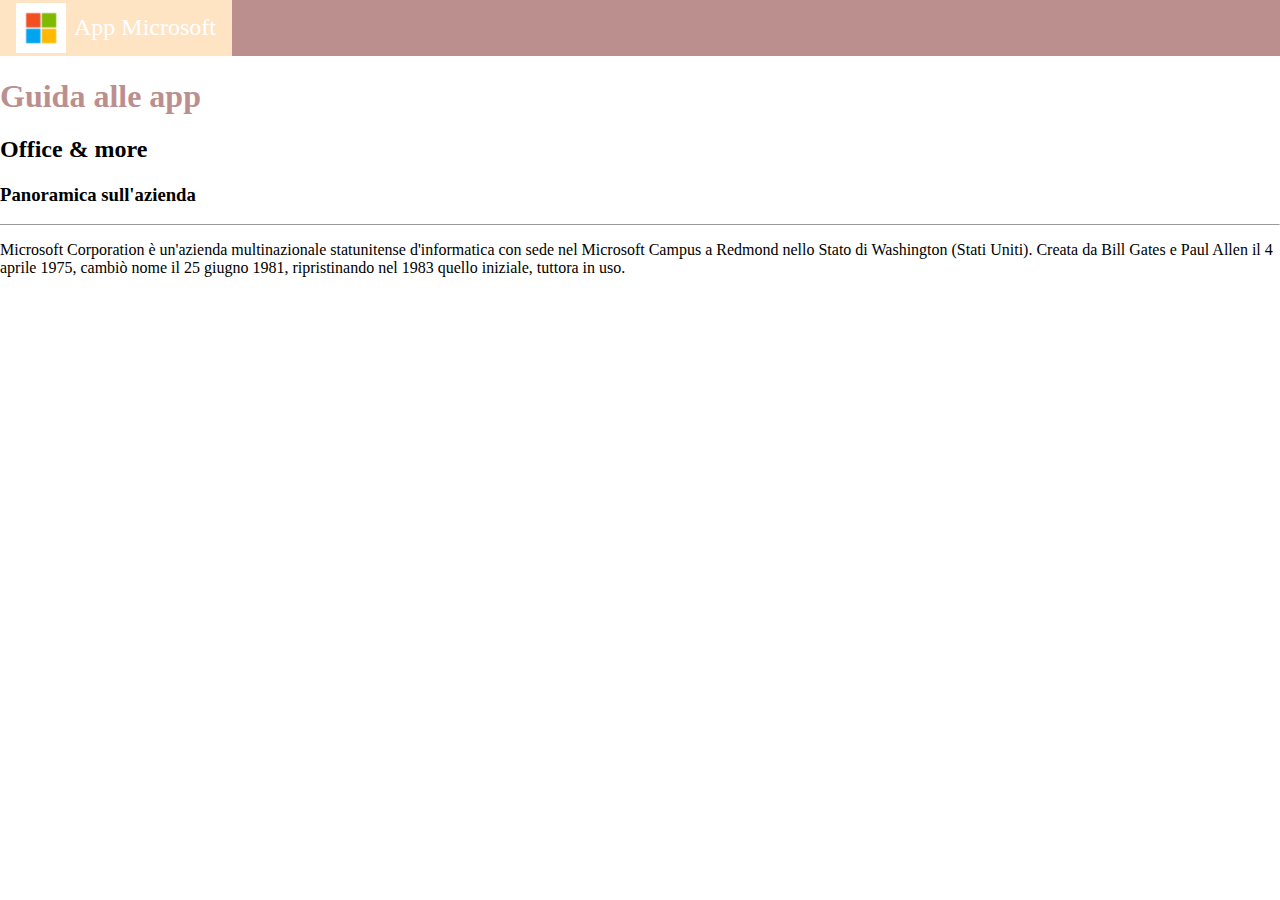
==== index.html @ 30cea268 "create nav e text" ====
<!DOCTYPE html>
<html lang="it">
  <head>
    <meta charset="UTF-8" />
    <meta name="viewport" content="width=device-width, initial-scale=1.0" />
    <title>Nuovosito</title>

    <link rel="stylesheet" href="./normalize.css" />
    <link rel="stylesheet" href="./style.css" />
  </head>
  <body>
    <nav class="navbar">
      <a class="logo" href="./index.html">
        <img class="logo-img" src="./images.png" alt="logo Microsoft" />
        <span class="logo-text"> App Microsoft </span>
      </a>
    </nav>
    <h1 class="title">Guida alle app</h1>
    <h2>Office & more</h2>
    <h3>Panoramica sull'azienda</h3>

    <hr class="line" />

    <p>
      Microsoft Corporation è un'azienda multinazionale statunitense
      d'informatica con sede nel Microsoft Campus a Redmond nello Stato di
      Washington (Stati Uniti). Creata da Bill Gates e Paul Allen il 4 aprile
      1975, cambiò nome il 25 giugno 1981, ripristinando nel 1983 quello
      iniziale, tuttora in uso.
    </p>
  </body>
</html>
---- style.css ----
.navbar {
  background-color: rosybrown;
}
.logo-img {
  height: 50px;
}
.logo-text {
  color: white;
  font-size: 1.5rem;
}
.logo {
  text-decoration: none;
  padding: 0.2rem 1rem;
  display: flex;
  flex-direction: row;
  align-items: center;
  gap: 0.5rem;
  width: fit-content;
}

.logo:hover {
  background-color: bisque;
}

.title {
  color: rosybrown;
}

.line {
  border-bottom: 50px rosybrown;
}
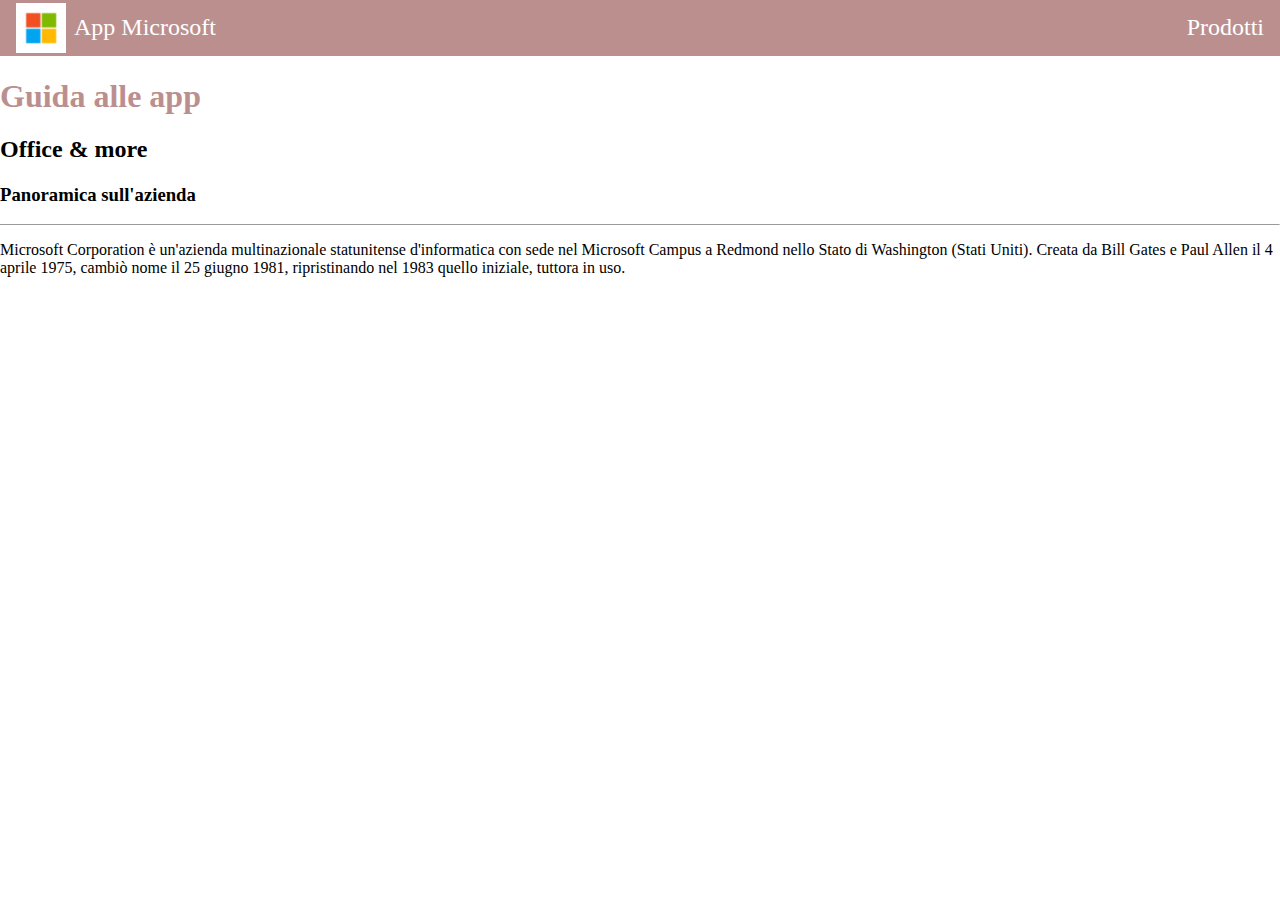
==== commit 4b389bb5: "new page" ====
--- a/index.html
+++ b/index.html
@@ -14,6 +14,7 @@
         <img class="logo-img" src="./images.png" alt="logo Microsoft" />
         <span class="logo-text"> App Microsoft </span>
       </a>
+      <a class="products" href="./prodotti.html">Prodotti</a>
     </nav>
     <h1 class="title">Guida alle app</h1>
     <h2>Office & more</h2>
--- a/style.css
+++ b/style.css
@@ -1,5 +1,9 @@
 .navbar {
   background-color: rosybrown;
+  display: flex;
+  flex-direction: row;
+  justify-content: space-between;
+  align-items: center;
 }
 .logo-img {
   height: 50px;
@@ -16,6 +20,7 @@
   align-items: center;
   gap: 0.5rem;
   width: fit-content;
+  border-radius: 0.5rem;
 }
 
 .logo:hover {
@@ -29,3 +34,18 @@
 .line {
   border-bottom: 50px rosybrown;
 }
+.products {
+  color: white;
+  text-decoration: none;
+  font-size: 1.5rem;
+  border-radius: 0.5rem;
+  padding: 0.2rem 1rem;
+  display: flex;
+  flex-direction: row;
+  align-items: center;
+  gap: 0.5rem;
+  width: fit-content;
+}
+.products:hover {
+  background-color: bisque;
+}
